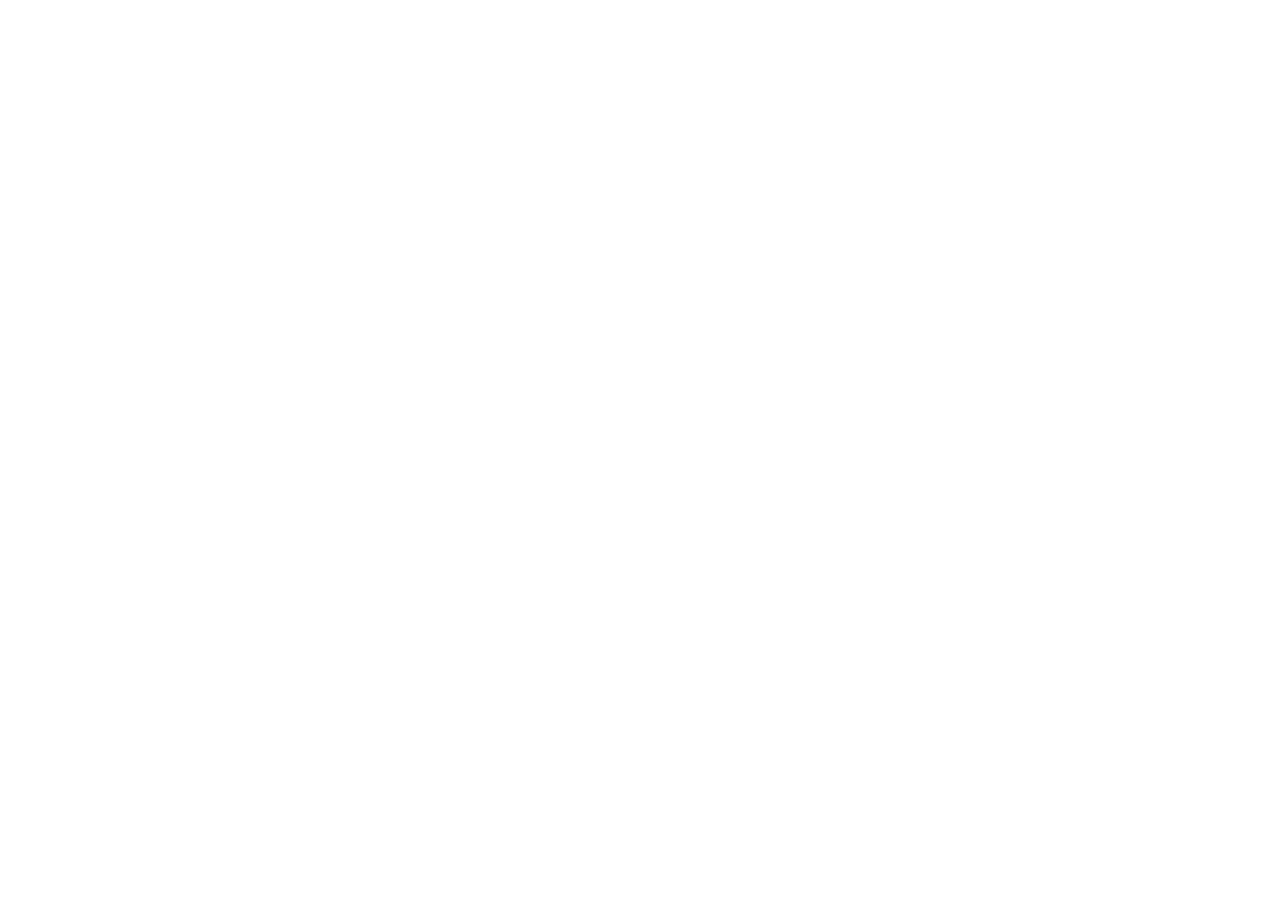
==== box.html @ e5a0f93a "inicial commit" ====
<!--
<!DOCTYPE html>
<html lang="pt-br">
<head>
    <meta charset="UTF-8">
    <meta http-equiv="X-UA-Compatible" content="IE=edge">
    <meta name="viewport" content="width=device-width, initial-scale=1.0">
    <title>Document</title>
    <link rel="stylesheet" href="box.css">
</head>
<body>
  
    <header>Topo</header>

    <main>Conteúdo</main>

    <aside>Infos Adicionais</aside>

    <footer>Rodapé</footer>

</body>
</html>
-->
---- box.css ----
body {
    margin: 0;
    height: 100vh;

    display:grid;
    grid-template-areas: 
    "header header"
    "main aside"
    "footer footer";
}

header {
    grid-area: header;
    background-color: blueviolet;
}

main {
    grid-area: main;
    background-color: pink;
}

aside {
    grid-area: aside;
    background-color: purple;
}

footer {
    grid-area: footer;
    background-color: magenta;
}
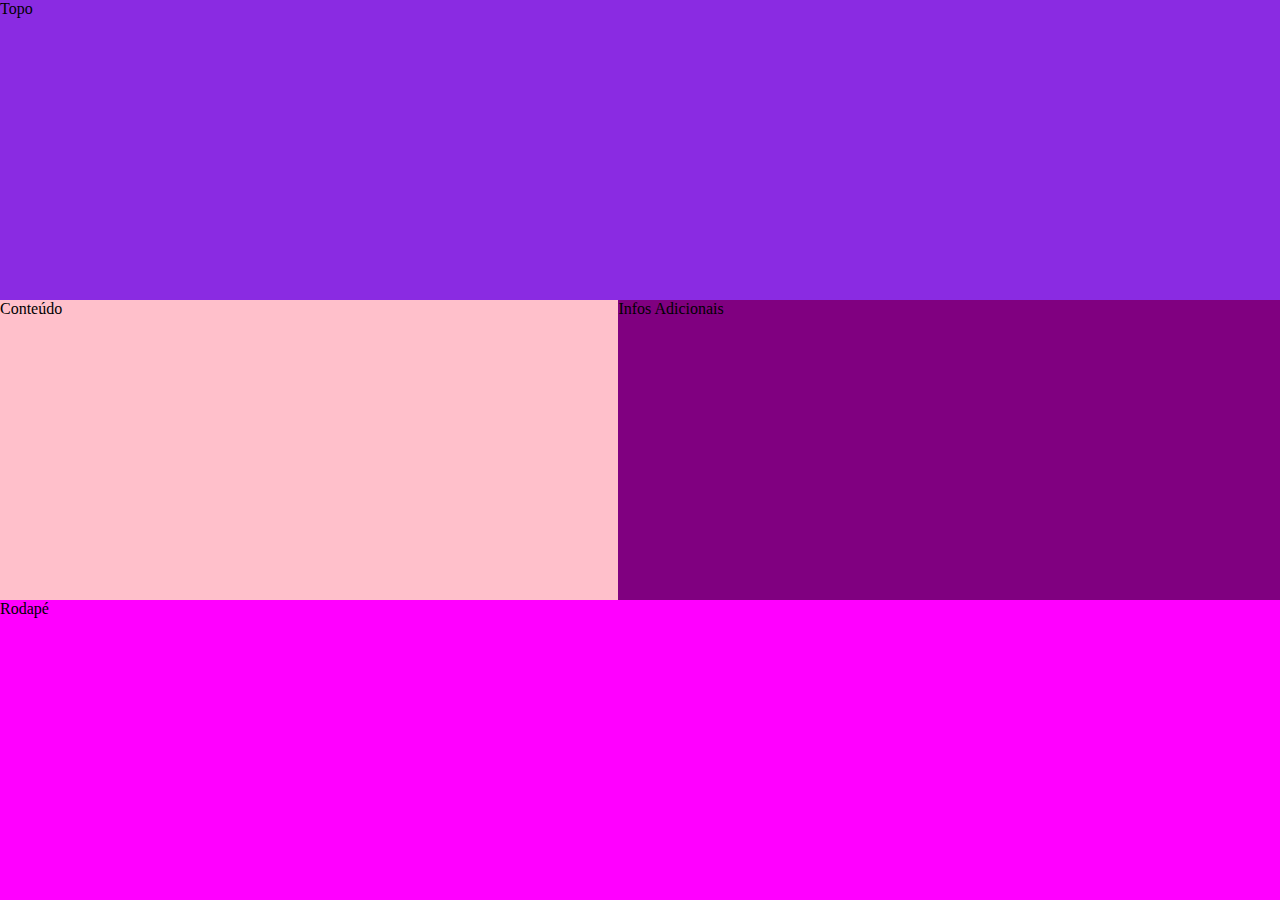
==== commit 086708d9: "atualização" ====
--- a/box.html
+++ b/box.html
@@ -1,4 +1,3 @@
-<!--
 <!DOCTYPE html>
 <html lang="pt-br">
 <head>
@@ -20,4 +19,3 @@
 
 </body>
 </html>
--->